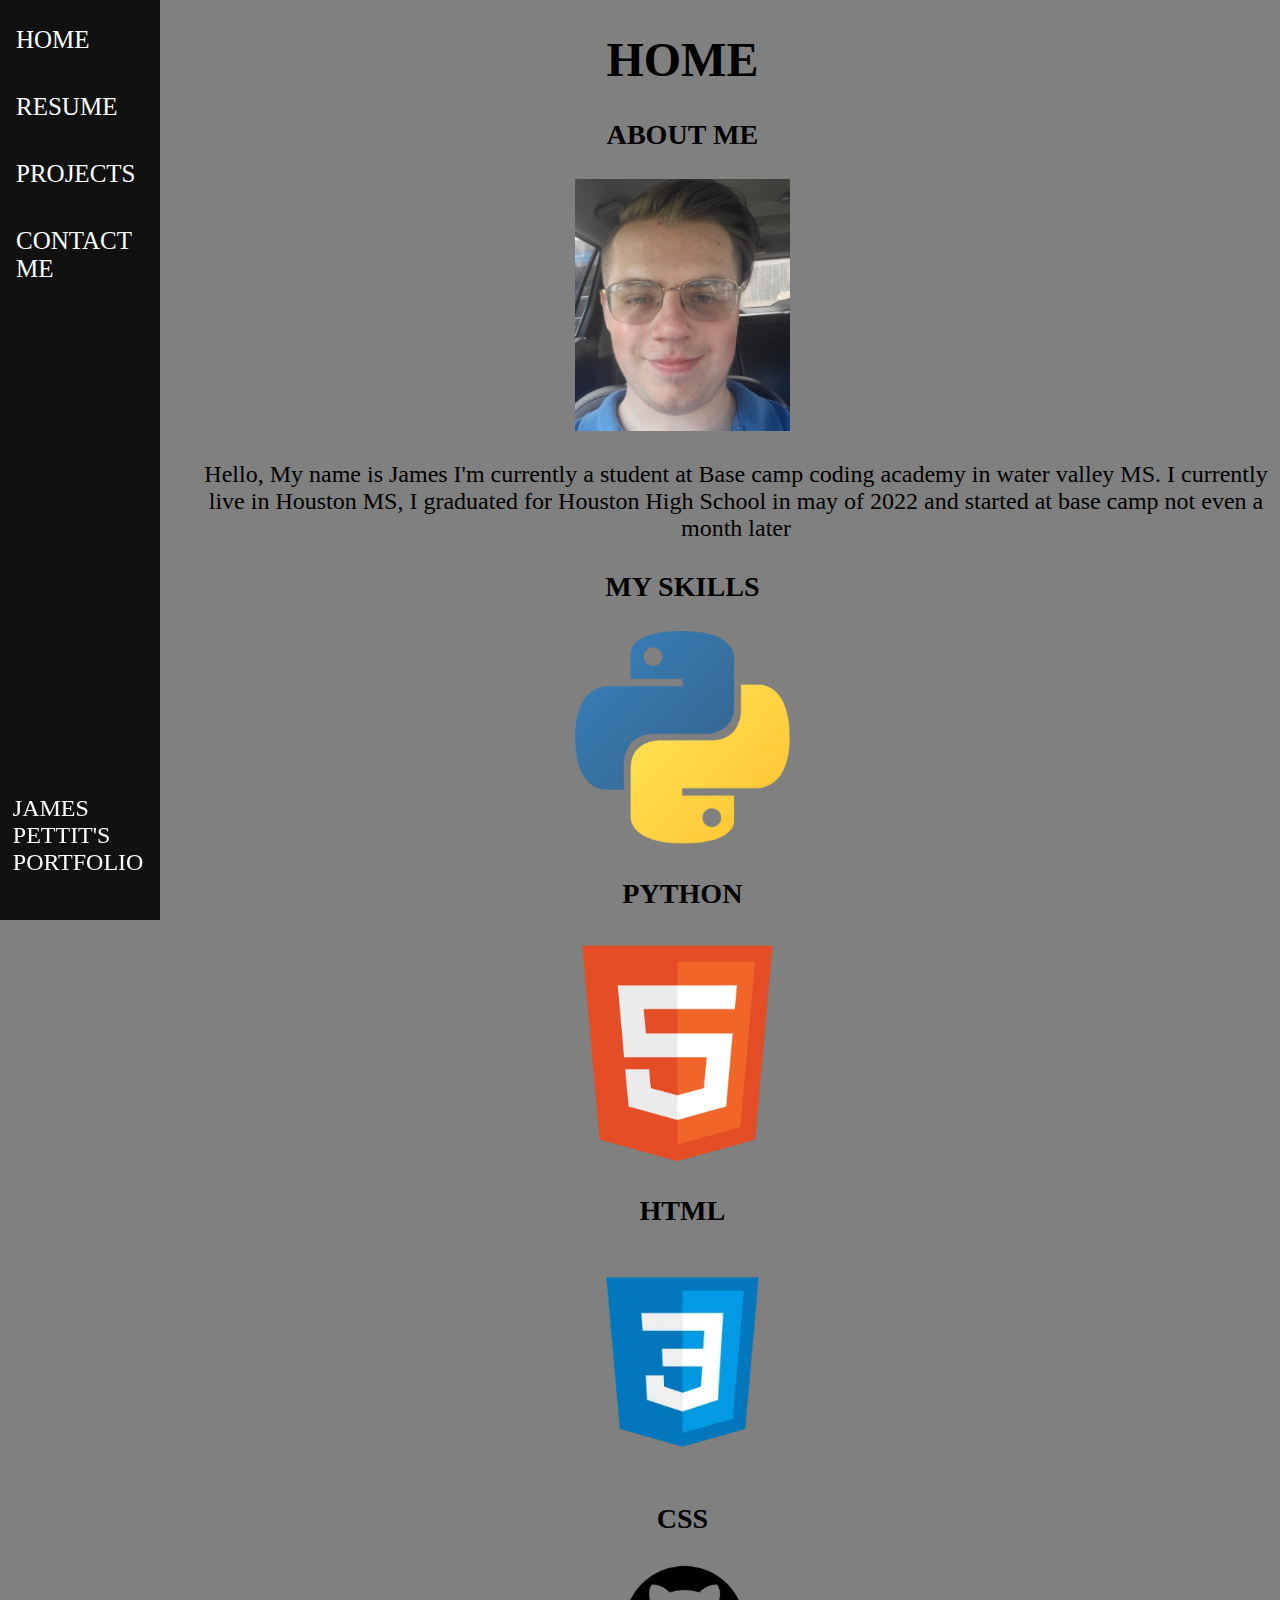
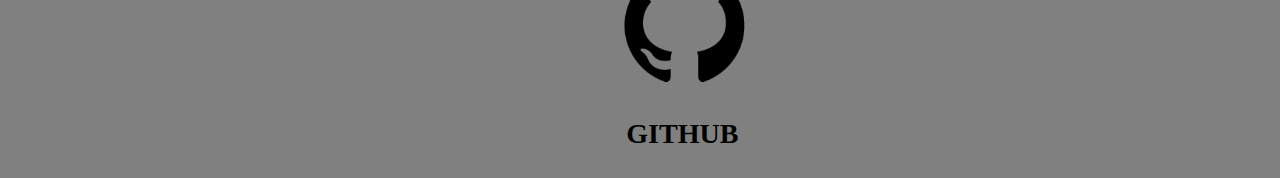
==== index.html @ 3447773d "fixed image?" ====
<!DOCTYPE html>
<head>
  <link href="styles.css" rel="stylesheet" type="text/css" />
  <meta charset="UTF-8" />
  <meta http-equiv="X-UA-Compatible" content="IE=edge" />
  <meta name="viewport" content="width=device-width, initial-scale=1.0" />
  <title>Document</title>
</head>
<body>
  <div class="sidenav">
    <a href="index.html">HOME</a>
    <br />
    <a href="index4.html">RESUME</a>
    <br />
    <a href="index2.html">PROJECTS</a>
    <br />
    <a href="index3.html">CONTACT ME</a>

    <p>JAMES PETTIT'S PORTFOLIO</p>
  </div>
  <div class="intro_header">
    <h1><strong>HOME</strong></h1>
    <h3>ABOUT ME</h3>
    <img src="images/selfie2.jpg" />
  </div>
  <div class="info">
    <p>
      Hello, My name is James I'm currently a student at Base camp coding
      academy in water valley MS. I currently live in Houston MS, I graduated
      for Houston High School in may of 2022 and started at base camp not even a
      month later
    </p>
  </div>
  <div class="skills">
    <h3>MY SKILLS</h3>
    <div class="python">
      <img src="images/python-5-logo-png-transparent.webp" />
      <h3>PYTHON</h3>
    </div>
    <div class="html">
      <img src="images/html5-logo-2.webp" />
      <h3>HTML</h3>
    </div>
    <div class="css">
      <img src="images/css-118-569410.webp" />
      <h3>CSS</h3>
    </div>
    <div class="github">
      <img src="images/Github-Logo-Transparent-Background-PNG.webp" />
      <h3>GITHUB</h3>
    </div>
  </div>
</body>
---- styles.css ----
index.html,
body {
  font-size: x-large;
  background-color: gray;
  padding-left: 15%;
}
h1 {
  text-align: center;
  padding-right: 10%;
}
.info {
  text-align: center;
}
h3 {
  text-align: center;
  padding-right: 10%;
}
.intro_header img {
  height: 20%;
  width: 20%;
  padding-left: 35%;
}
/* The sidebar menu */
.sidenav {
  height: 100%; /* Full-height: remove this if you want "auto" height */
  width: 160px; /* Set the width of the sidebar */
  position: fixed; /* Fixed Sidebar (stay in place on scroll) */
  z-index: 1; /* Stay on top */
  top: 0; /* Stay at the top */
  left: 0;
  background-color: #111; /* Black */
  overflow-x: hidden; /* Disable horizontal scroll */
  padding-top: 20px;
}
.sidenav p {
  color: white;
  padding-left: 1%;
  padding-right: 90%;
  position: fixed;
  bottom: 0%;
}
/* The navigation menu links */
.sidenav a {
  padding: 6px 8px 6px 16px;
  text-decoration: none;
  font-size: 25px;
  color: white;
  display: block;
}

/* When you mouse over the navigation links, change their color */
.sidenav a:hover {
  color: dimgray;
}

/* Style page content */
.main {
  margin-left: 160px; /* Same as the width of the sidebar */
  padding: 0px 10px;
}

/* On smaller screens, where height is less than 450px, change the style of the sidebar (less padding and a smaller font size) */
@media screen and (max-height: 450px) {
  .sidenav {
    padding-top: 15px;
  }
  .sidenav a {
    font-size: 18px;
  }
}
.skills img {
  height: 20%;
  width: 20%;
  padding-left: 35%;
}
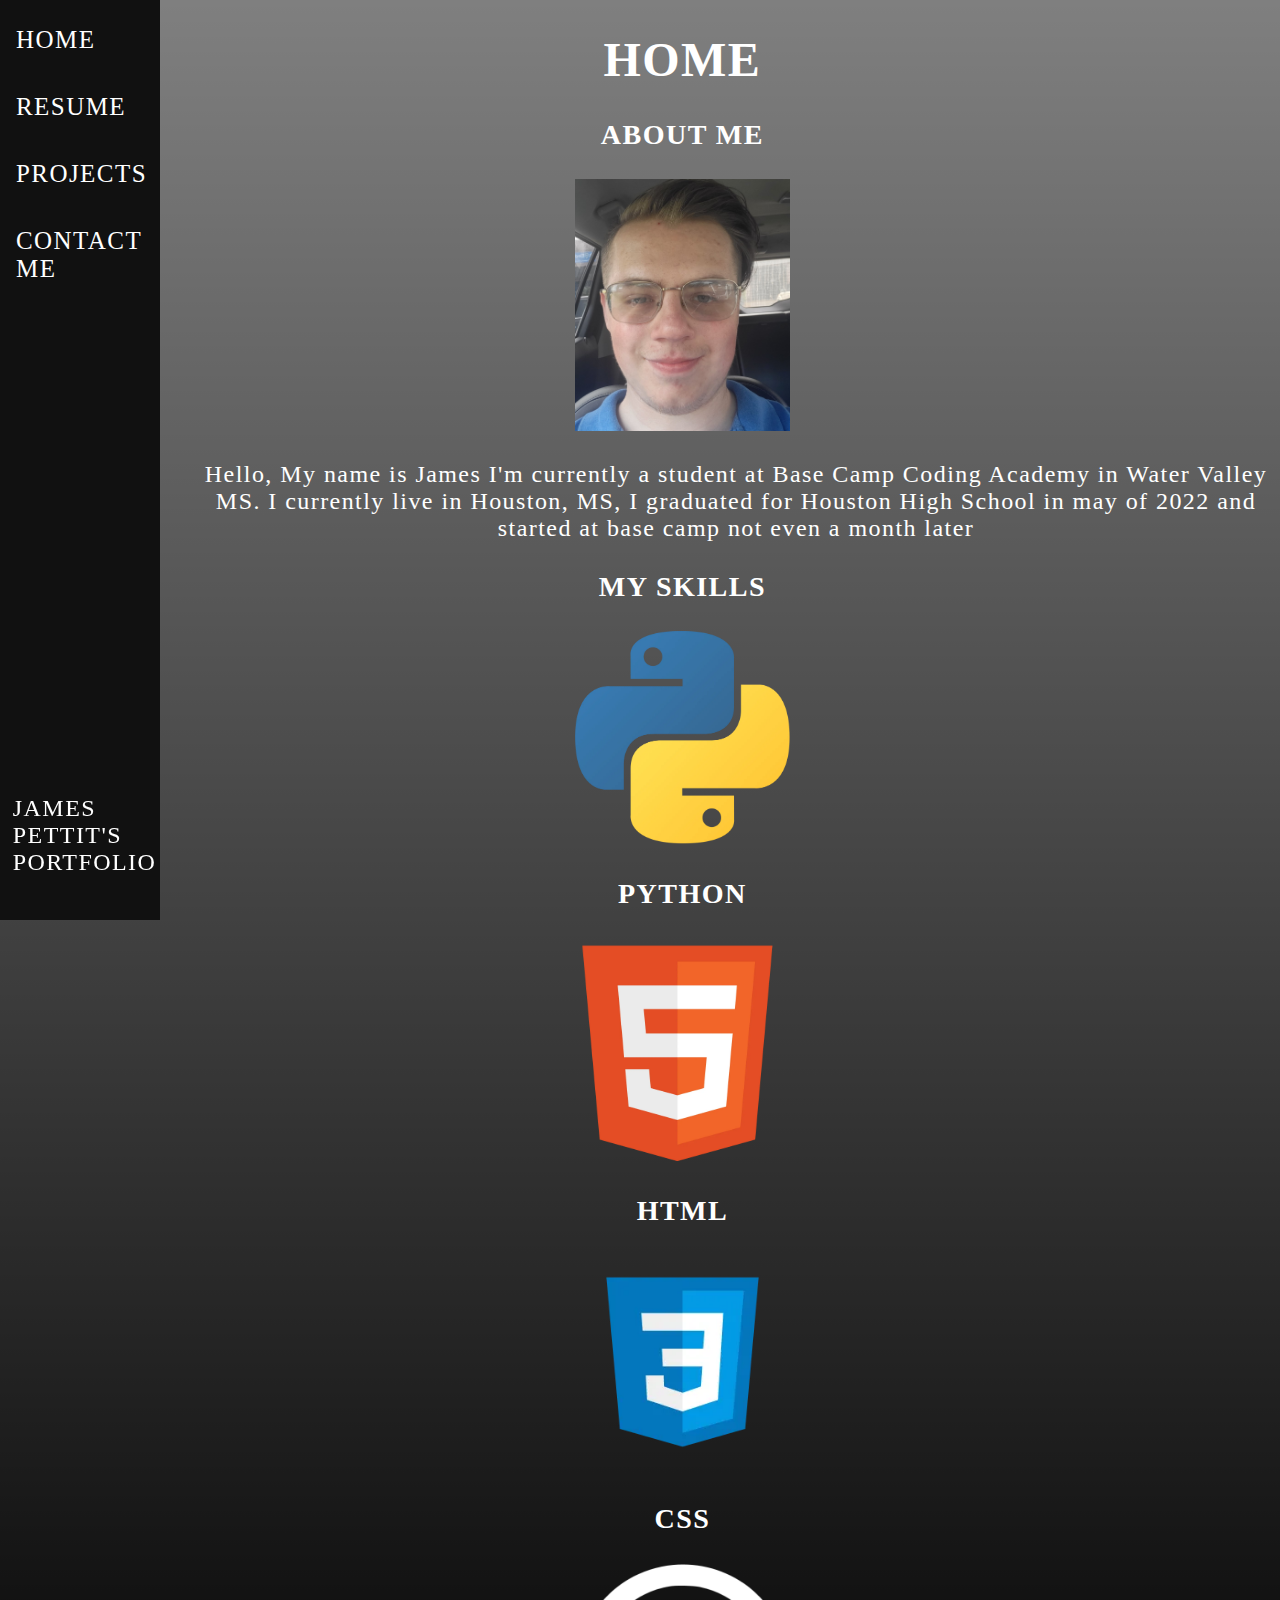
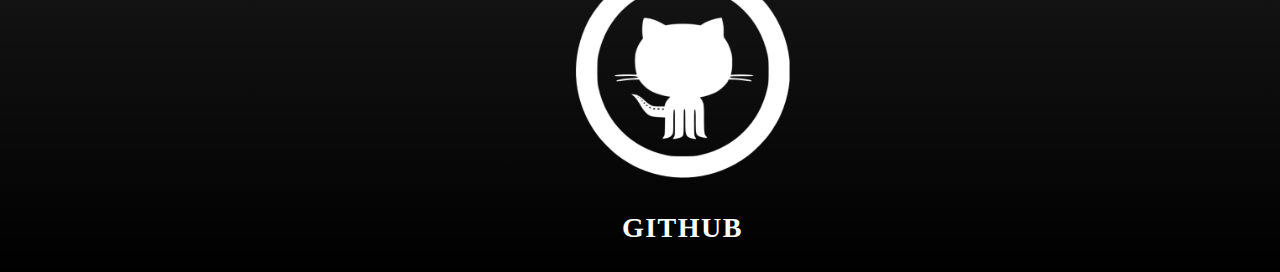
==== commit 1964ab18: "finishing hopefully" ====
--- a/index.html
+++ b/index.html
@@ -4,7 +4,8 @@
   <meta charset="UTF-8" />
   <meta http-equiv="X-UA-Compatible" content="IE=edge" />
   <meta name="viewport" content="width=device-width, initial-scale=1.0" />
-  <title>Document</title>
+  <title>Home</title>
+  <link rel="icon" href="images/jw-6.png" />
 </head>
 <body>
   <div class="sidenav">
@@ -25,8 +26,8 @@
   </div>
   <div class="info">
     <p>
-      Hello, My name is James I'm currently a student at Base camp coding
-      academy in water valley MS. I currently live in Houston MS, I graduated
+      Hello, My name is James I'm currently a student at Base Camp Coding
+      Academy in Water Valley MS. I currently live in Houston, MS, I graduated
       for Houston High School in may of 2022 and started at base camp not even a
       month later
     </p>
@@ -46,7 +47,7 @@
       <h3>CSS</h3>
     </div>
     <div class="github">
-      <img src="images/Github-Logo-Transparent-Background-PNG.webp" />
+      <img src="images/white github logo" />
       <h3>GITHUB</h3>
     </div>
   </div>
--- a/styles.css
+++ b/styles.css
@@ -1,7 +1,9 @@
 index.html,
 body {
   font-size: x-large;
-  background-color: gray;
+  background: linear-gradient(rgba(0, 0, 0, 0.5), rgba(0, 0, 0, 5)),
+    url(images/pexels-felix-mittermeier-956999.jpg) center no-repeat;
+  background-size: cover;
   padding-left: 15%;
 }
 h1 {
@@ -10,6 +12,10 @@
 }
 .info {
   text-align: center;
+}
+* {
+  color: white;
+  letter-spacing: 0.09rem;
 }
 h3 {
   text-align: center;
@@ -60,12 +66,16 @@
 }
 
 /* On smaller screens, where height is less than 450px, change the style of the sidebar (less padding and a smaller font size) */
-@media screen and (max-height: 450px) {
+@media screen and (max-width: 450px) {
   .sidenav {
     padding-top: 15px;
+    width: 86px;
   }
   .sidenav a {
-    font-size: 18px;
+    font-size: x-small;
+  }
+  .sidenav p {
+    font-size: small;
   }
 }
 .skills img {
@@ -73,3 +83,27 @@
   width: 20%;
   padding-left: 35%;
 }
+@media screen and (max-width: 450px) {
+  .skills img {
+    height: 20%;
+    width: 20%;
+    padding-left: 40%;
+  }
+  h1 {
+    text-align: center;
+    padding-right: 0%;
+  }
+  .info {
+    text-align: center;
+    padding-left: 10%;
+  }
+  h3 {
+    text-align: center;
+    padding-right: 0%;
+  }
+  .intro_header img {
+    height: 30%;
+    width: 30%;
+    padding-left: 35%;
+  }
+}
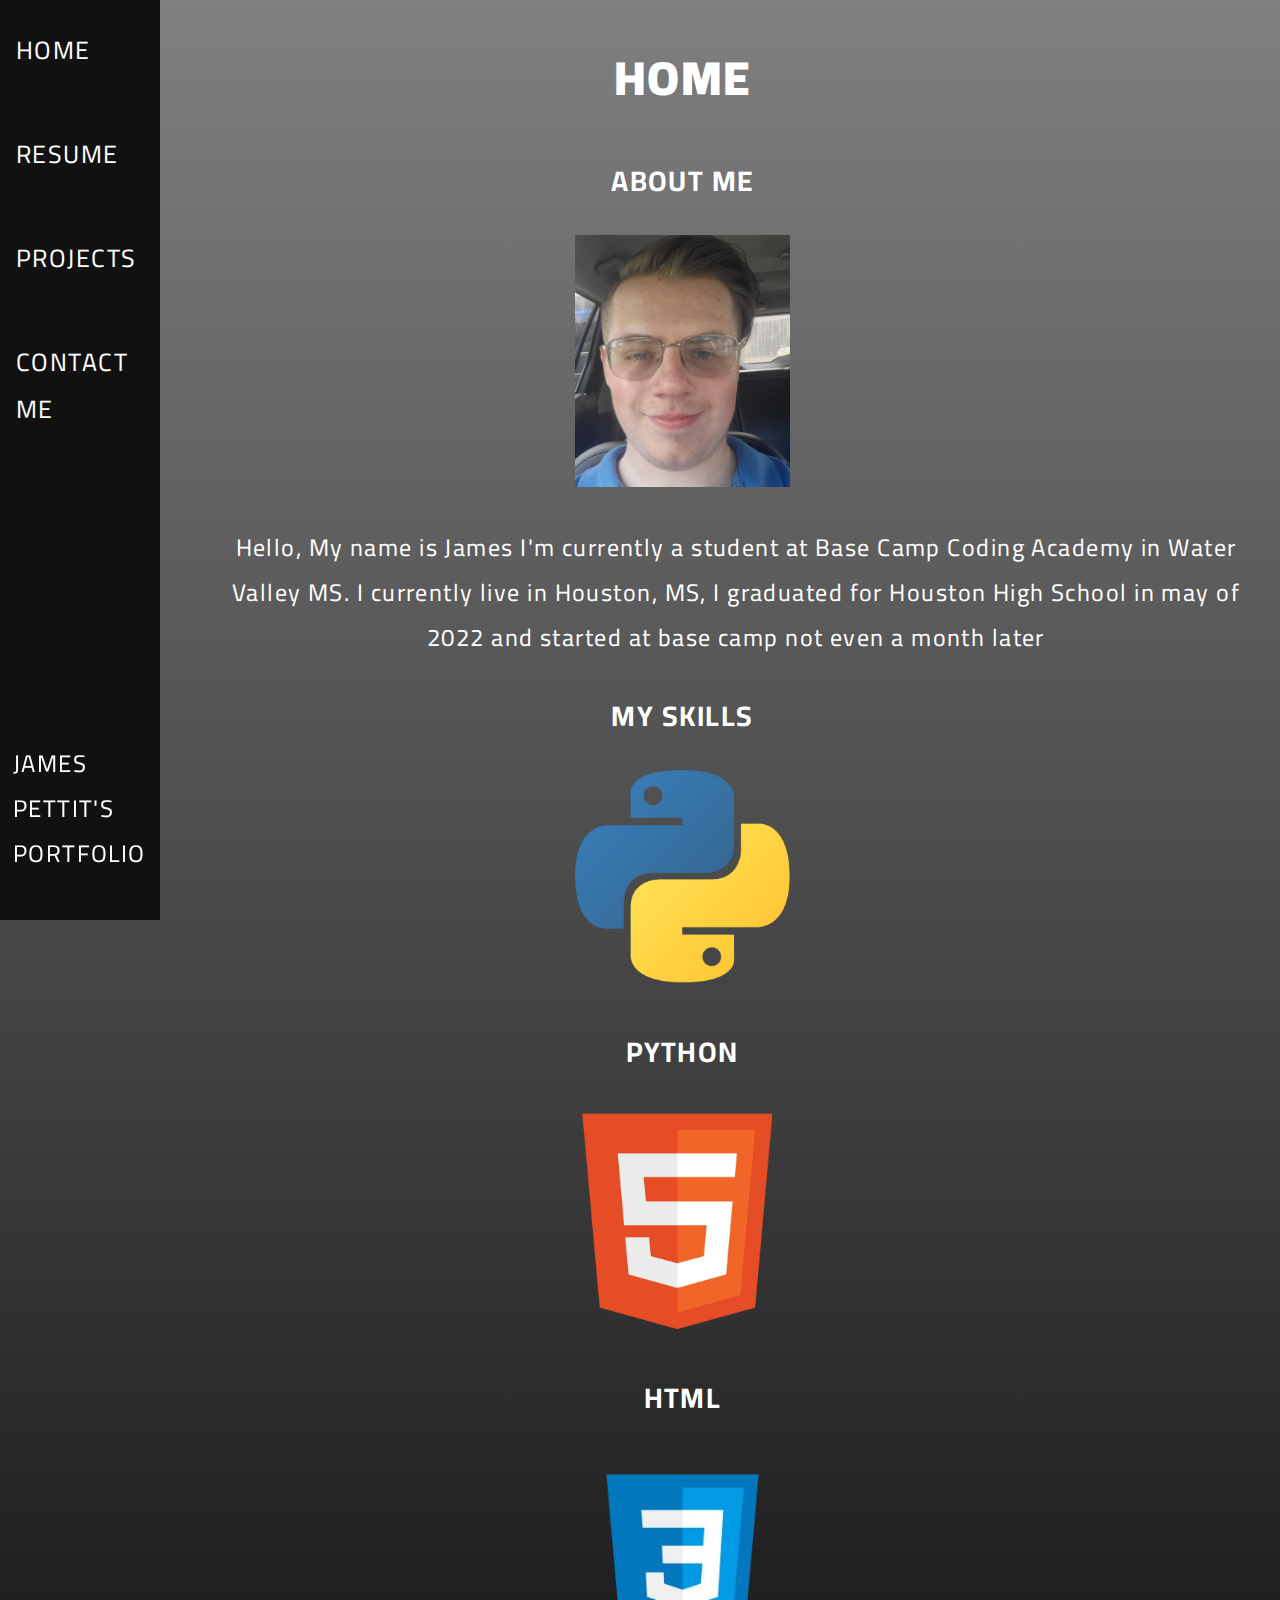
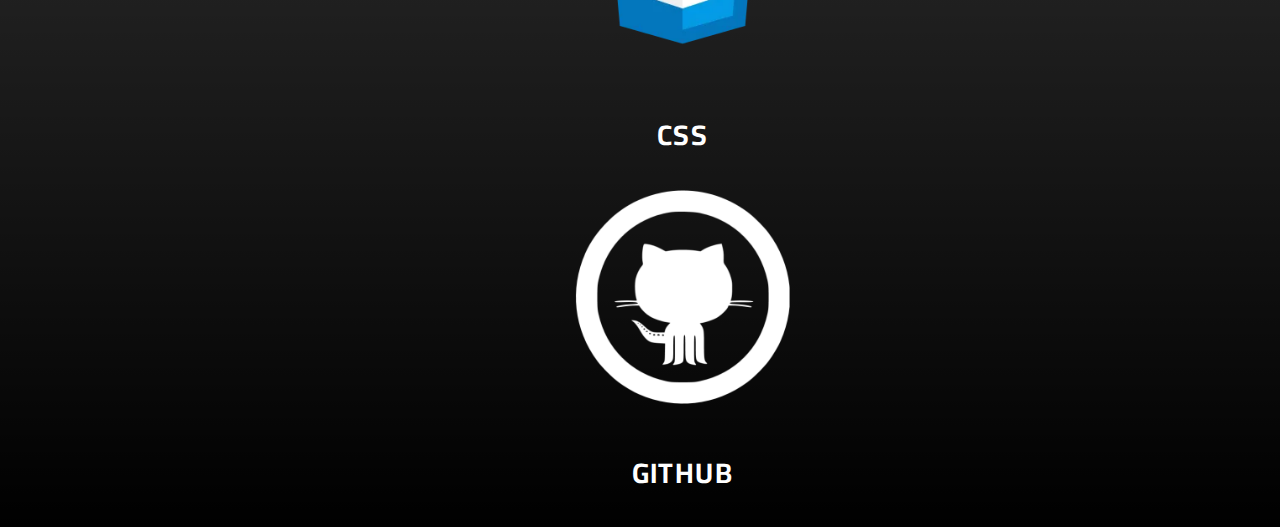
==== commit 29e09cde: "def done now" ====
--- a/index.html
+++ b/index.html
@@ -1,4 +1,5 @@
 <!DOCTYPE html>
+<html>
 <head>
   <link href="styles.css" rel="stylesheet" type="text/css" />
   <meta charset="UTF-8" />
@@ -6,6 +7,9 @@
   <meta name="viewport" content="width=device-width, initial-scale=1.0" />
   <title>Home</title>
   <link rel="icon" href="images/jw-6.png" />
+  <link rel="preconnect" href="https://fonts.googleapis.com">
+<link rel="preconnect" href="https://fonts.gstatic.com" crossorigin>
+<link href="https://fonts.googleapis.com/css2?family=Cairo&display=swap" rel="stylesheet">
 </head>
 <body>
   <div class="sidenav">
@@ -52,3 +56,4 @@
     </div>
   </div>
 </body>
+</html>--- a/styles.css
+++ b/styles.css
@@ -16,6 +16,7 @@
 * {
   color: white;
   letter-spacing: 0.09rem;
+  font-family: 'Cairo', sans-serif;
 }
 h3 {
   text-align: center;
@@ -69,7 +70,7 @@
 @media screen and (max-width: 450px) {
   .sidenav {
     padding-top: 15px;
-    width: 86px;
+    width: 90px;
   }
   .sidenav a {
     font-size: x-small;
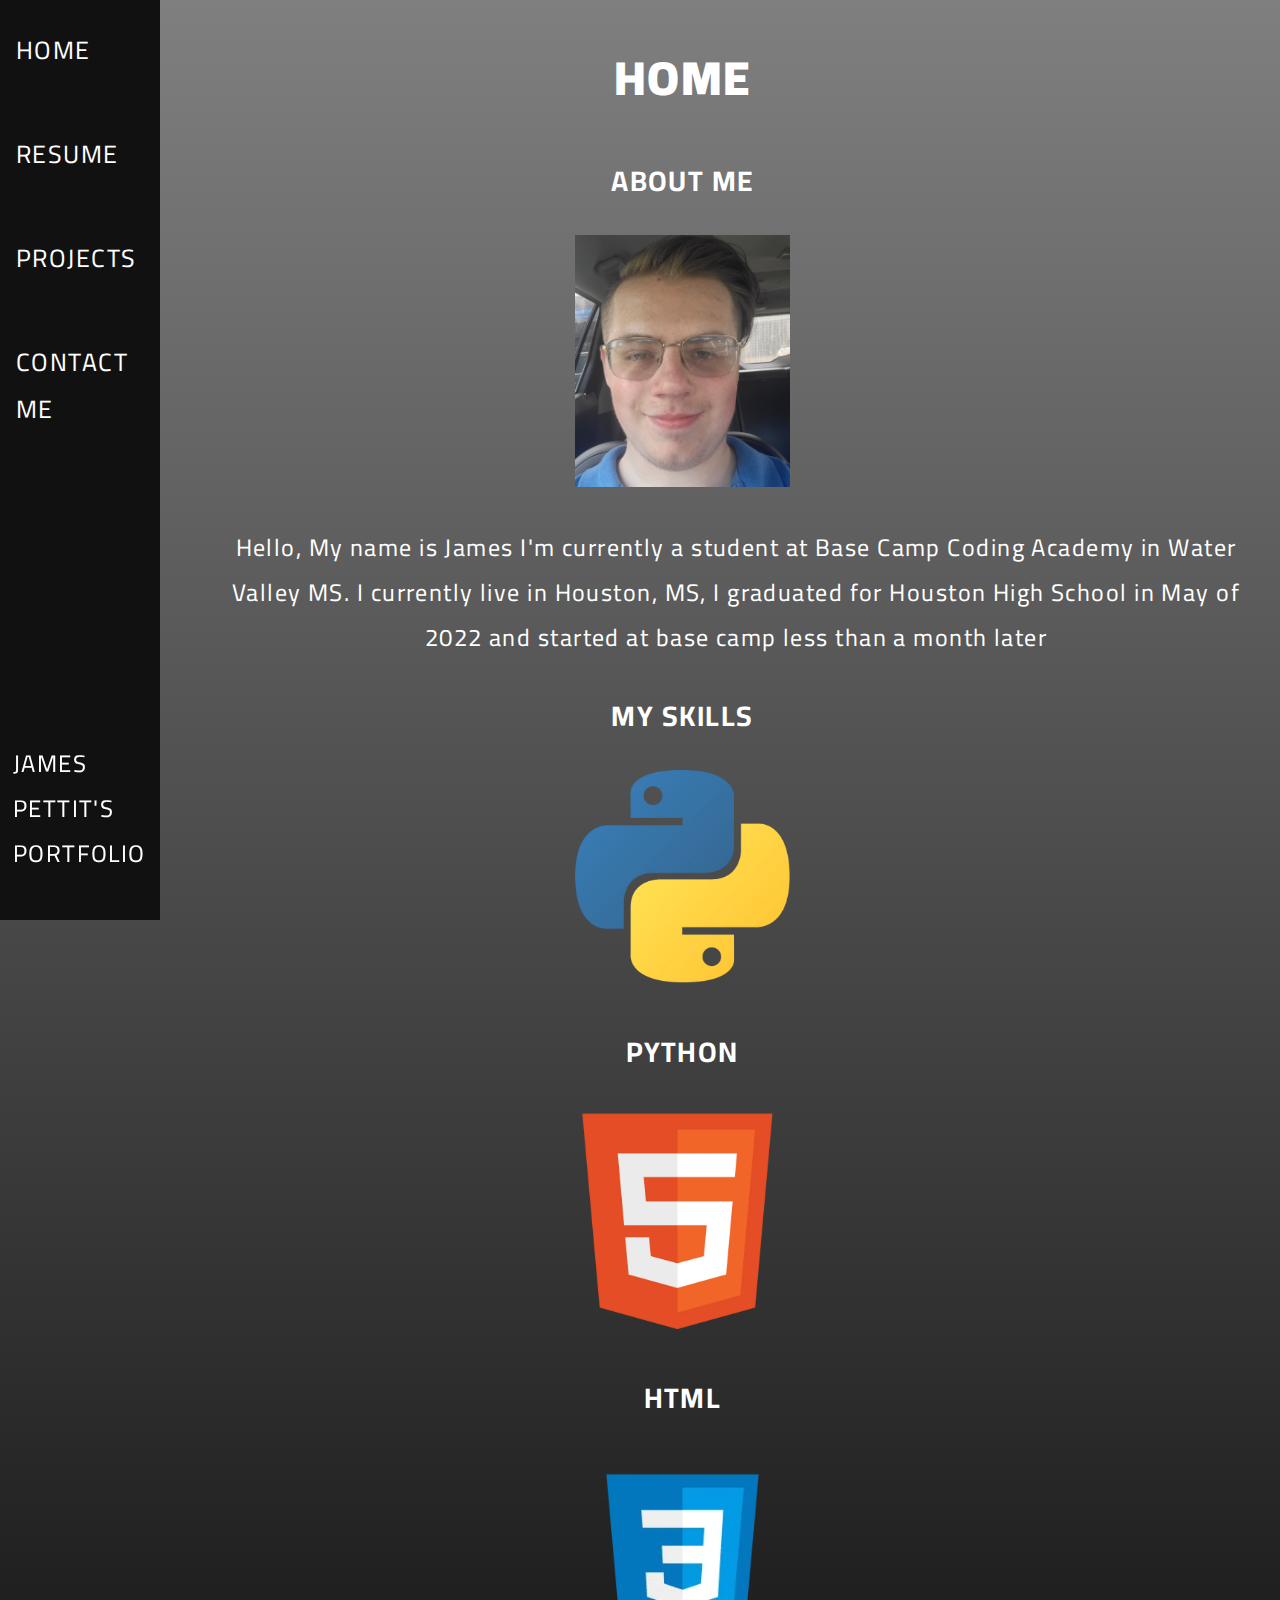
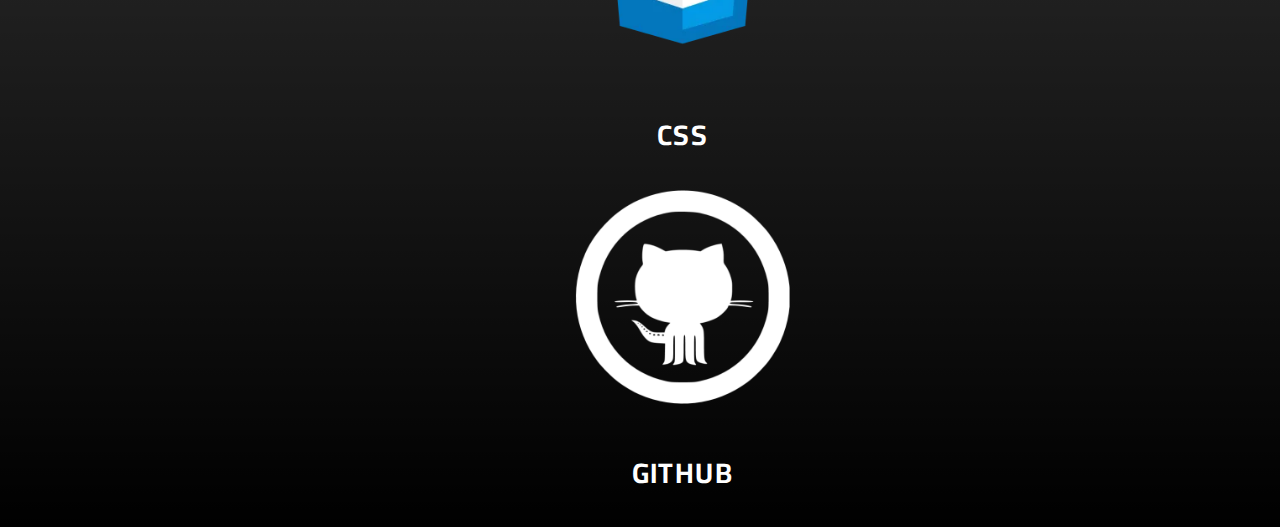
==== commit a905391f: "final" ====
--- a/index.html
+++ b/index.html
@@ -32,7 +32,7 @@
     <p>
       Hello, My name is James I'm currently a student at Base Camp Coding
       Academy in Water Valley MS. I currently live in Houston, MS, I graduated
-      for Houston High School in may of 2022 and started at base camp not even a
+      for Houston High School in May of 2022 and started at base camp less than a
       month later
     </p>
   </div>
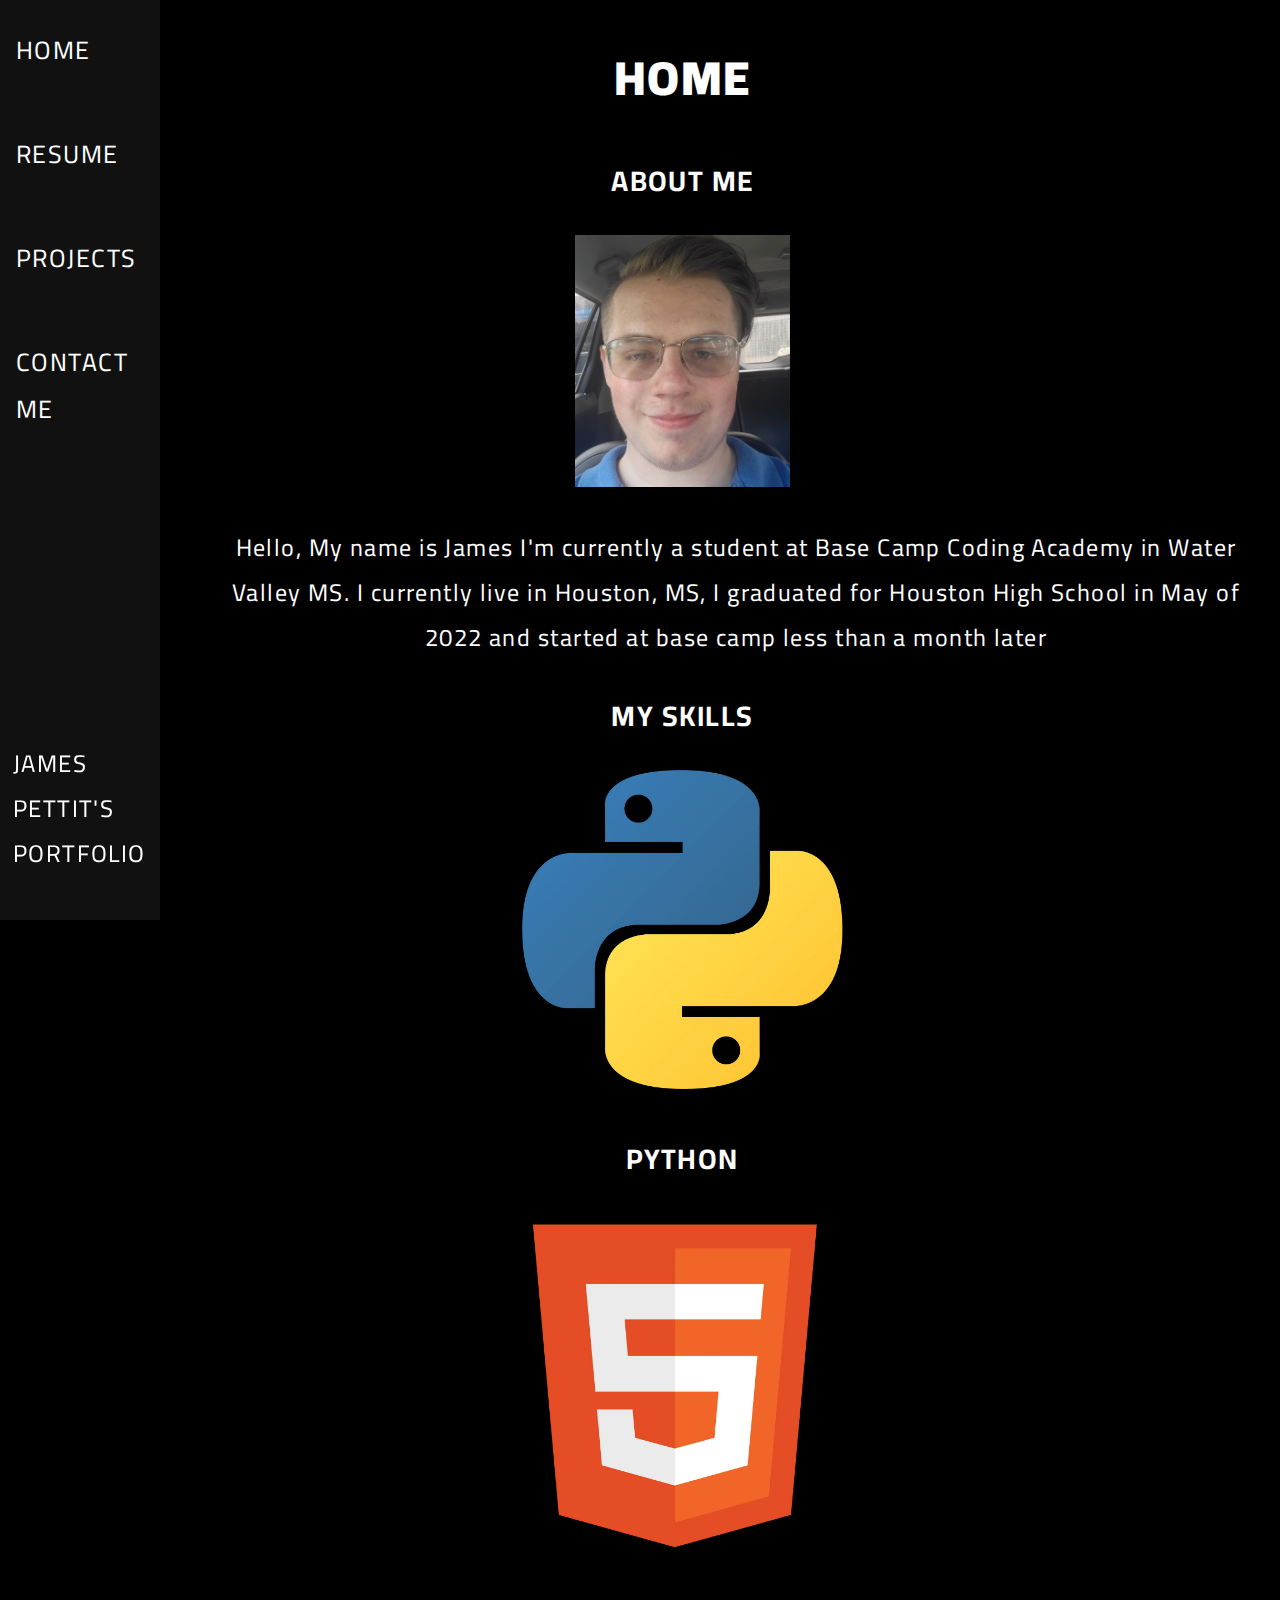
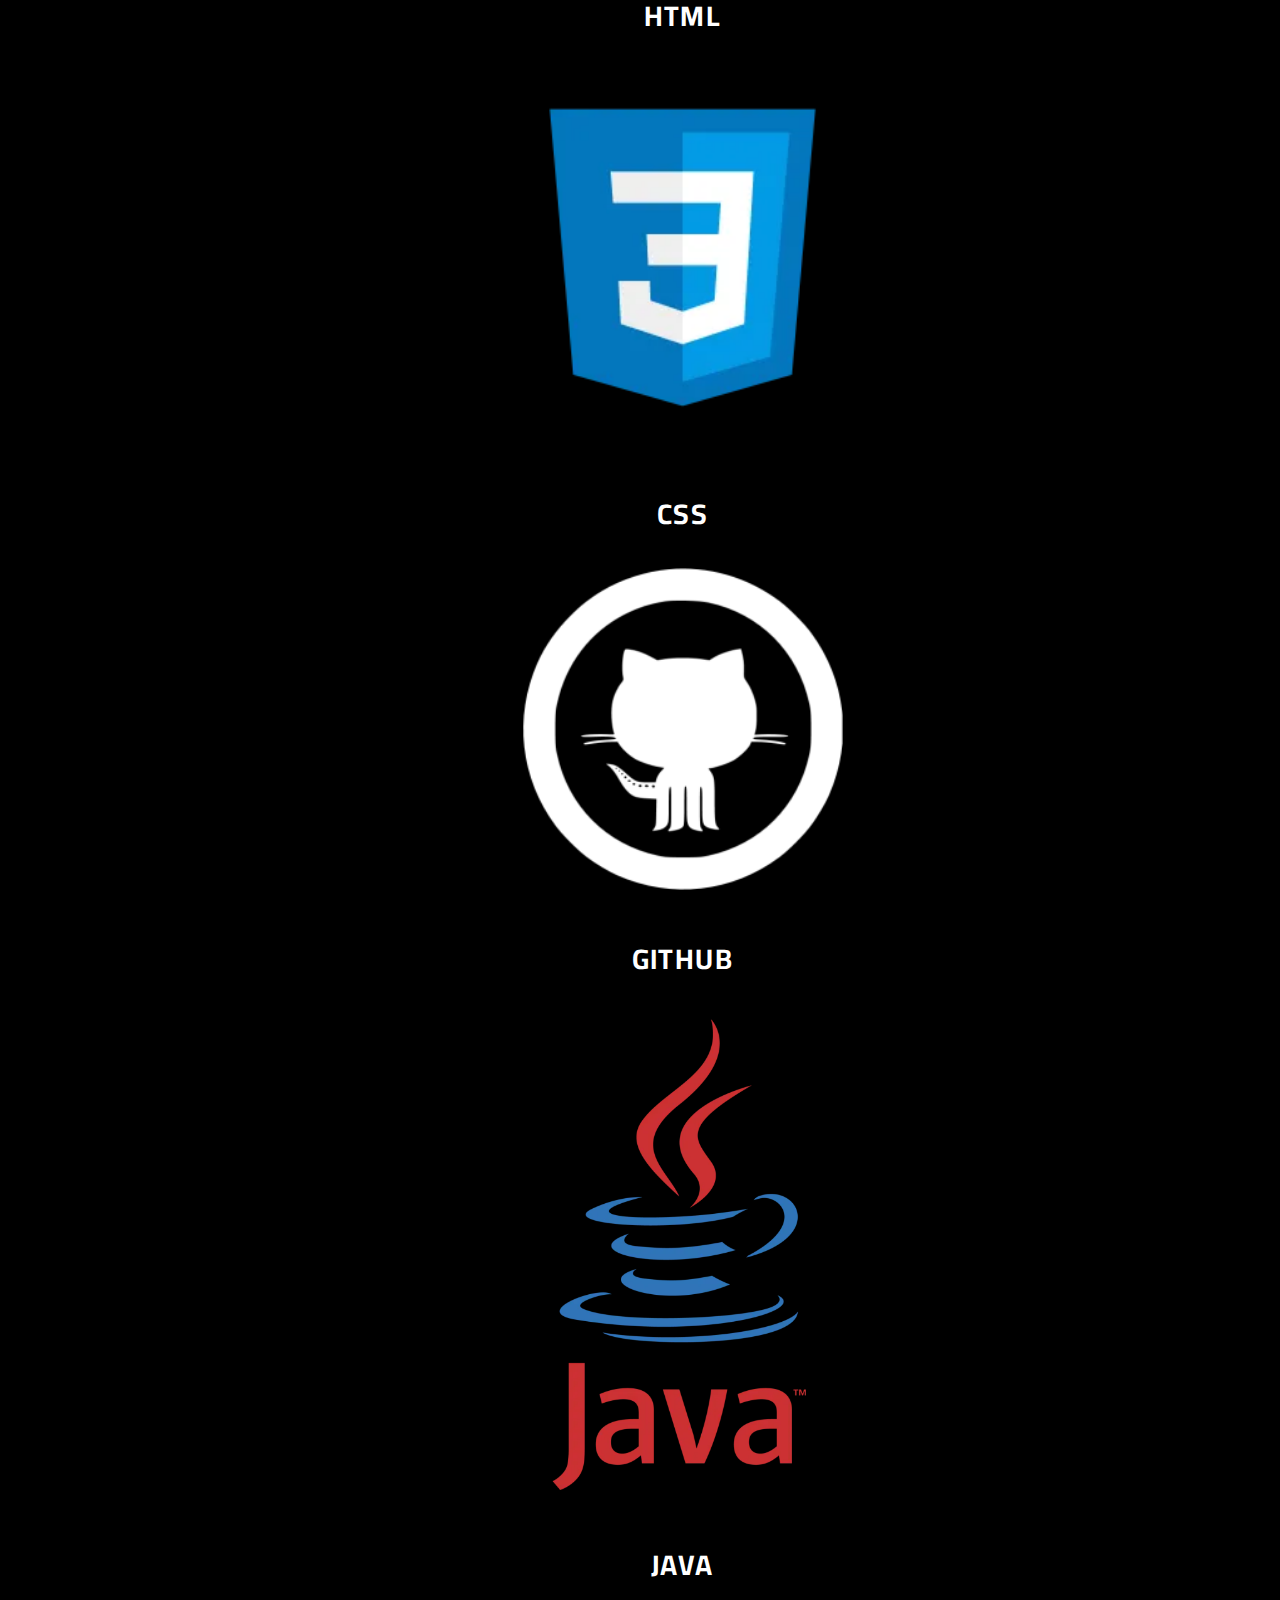
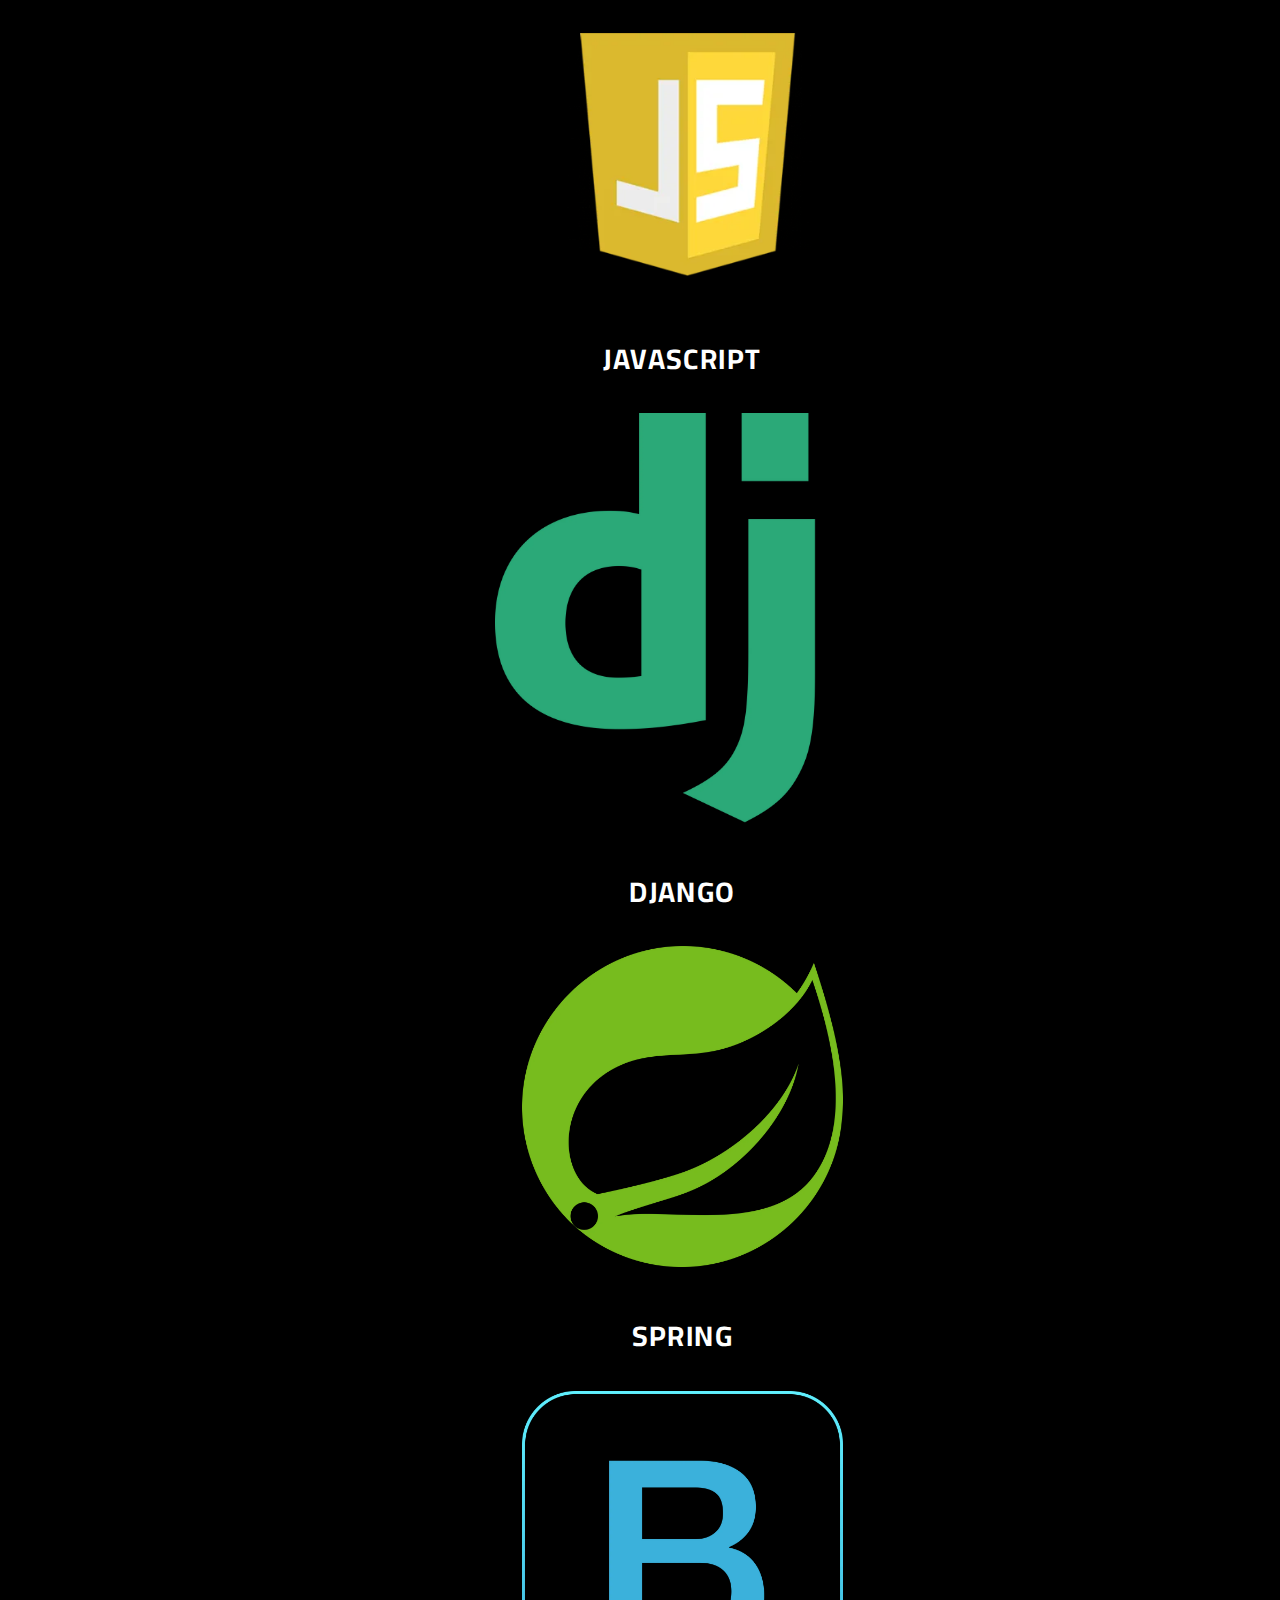
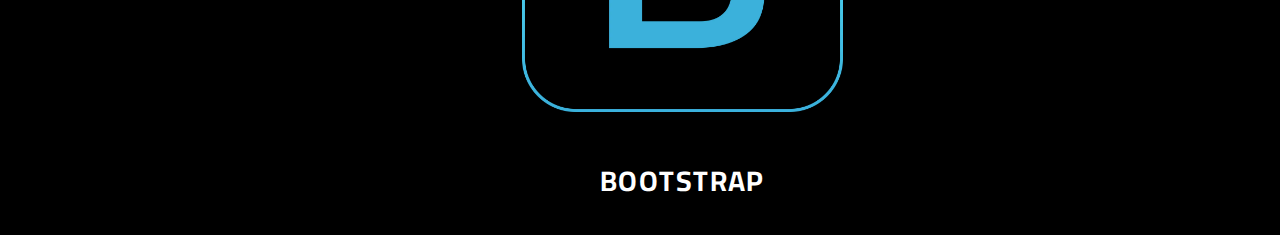
==== commit 56149a59: "final again" ====
--- a/index.html
+++ b/index.html
@@ -1,59 +1,82 @@
 <!DOCTYPE html>
 <html>
-<head>
-  <link href="styles.css" rel="stylesheet" type="text/css" />
-  <meta charset="UTF-8" />
-  <meta http-equiv="X-UA-Compatible" content="IE=edge" />
-  <meta name="viewport" content="width=device-width, initial-scale=1.0" />
-  <title>Home</title>
-  <link rel="icon" href="images/jw-6.png" />
-  <link rel="preconnect" href="https://fonts.googleapis.com">
-<link rel="preconnect" href="https://fonts.gstatic.com" crossorigin>
-<link href="https://fonts.googleapis.com/css2?family=Cairo&display=swap" rel="stylesheet">
-</head>
-<body>
-  <div class="sidenav">
-    <a href="index.html">HOME</a>
-    <br />
-    <a href="index4.html">RESUME</a>
-    <br />
-    <a href="index2.html">PROJECTS</a>
-    <br />
-    <a href="index3.html">CONTACT ME</a>
+  <head>
+    <link href="styles.css" rel="stylesheet" type="text/css" />
+    <meta charset="UTF-8" />
+    <meta http-equiv="X-UA-Compatible" content="IE=edge" />
+    <meta name="viewport" content="width=device-width, initial-scale=1.0" />
+    <title>Home</title>
+    <link rel="icon" href="images/jw-6.png" />
+    <link rel="preconnect" href="https://fonts.googleapis.com" />
+    <link rel="preconnect" href="https://fonts.gstatic.com" crossorigin />
+    <link
+      href="https://fonts.googleapis.com/css2?family=Cairo&display=swap"
+      rel="stylesheet"
+    />
+  </head>
+  <body>
+    <div class="sidenav">
+      <a href="index.html">HOME</a>
+      <br />
+      <a href="index4.html">RESUME</a>
+      <br />
+      <a href="index2.html">PROJECTS</a>
+      <br />
+      <a href="index3.html">CONTACT ME</a>
 
-    <p>JAMES PETTIT'S PORTFOLIO</p>
-  </div>
-  <div class="intro_header">
-    <h1><strong>HOME</strong></h1>
-    <h3>ABOUT ME</h3>
-    <img src="images/selfie2.jpg" />
-  </div>
-  <div class="info">
-    <p>
-      Hello, My name is James I'm currently a student at Base Camp Coding
-      Academy in Water Valley MS. I currently live in Houston, MS, I graduated
-      for Houston High School in May of 2022 and started at base camp less than a
-      month later
-    </p>
-  </div>
-  <div class="skills">
-    <h3>MY SKILLS</h3>
-    <div class="python">
-      <img src="images/python-5-logo-png-transparent.webp" />
-      <h3>PYTHON</h3>
+      <p>JAMES PETTIT'S PORTFOLIO</p>
     </div>
-    <div class="html">
-      <img src="images/html5-logo-2.webp" />
-      <h3>HTML</h3>
+    <div class="intro_header">
+      <h1><strong>HOME</strong></h1>
+      <h3>ABOUT ME</h3>
+      <img src="images/selfie2.jpg" />
     </div>
-    <div class="css">
-      <img src="images/css-118-569410.webp" />
-      <h3>CSS</h3>
+    <div class="info">
+      <p>
+        Hello, My name is James I'm currently a student at Base Camp Coding
+        Academy in Water Valley MS. I currently live in Houston, MS, I graduated
+        for Houston High School in May of 2022 and started at base camp less
+        than a month later
+      </p>
     </div>
-    <div class="github">
-      <img src="images/white github logo" />
-      <h3>GITHUB</h3>
+    <div class="skills">
+      <h3>MY SKILLS</h3>
+      <div class="python">
+        <img src="images/python-5-logo-png-transparent.webp" />
+        <h3>PYTHON</h3>
+      </div>
+      <div class="html">
+        <img src="images/html5-logo-2.webp" />
+        <h3>HTML</h3>
+      </div>
+      <div class="css">
+        <img src="images/css-118-569410.webp" />
+        <h3>CSS</h3>
+      </div>
+      <div class="github">
+        <img src="images/white github logo" />
+        <h3>GITHUB</h3>
+      </div>
+      <div class="java">
+        <img src="images/java-logo-vector-768x768.webp" />
+        <h3>JAVA</h3>
+      </div>
+      <div class="javascript">
+        <img src="images/java-script-logo" />
+        <h3>JAVASCRIPT</h3>
+      </div>
+      <div class="django">
+        <img src="images/django-logo-png-transparent.webp" />
+        <h3>DJANGO</h3>
+      </div>
+      <div class="spring">
+        <img src="images/spring-3-logo-png-transparent.webp" />
+        <h3>SPRING</h3>
+      </div>
+      <div class="bootstrap">
+        <img src="images/bootstrap-icon-logo-png-transparent.webp" />
+        <h3>BOOTSTRAP</h3>
+      </div>
     </div>
-  </div>
-</body>
-</html>+  </body>
+</html>
--- a/styles.css
+++ b/styles.css
@@ -6,6 +6,10 @@
   background-size: cover;
   padding-left: 15%;
 }
+html,
+body {
+  background-color: black;
+}
 h1 {
   text-align: center;
   padding-right: 10%;
@@ -16,7 +20,7 @@
 * {
   color: white;
   letter-spacing: 0.09rem;
-  font-family: 'Cairo', sans-serif;
+  font-family: "Cairo", sans-serif;
 }
 h3 {
   text-align: center;
@@ -79,20 +83,106 @@
     font-size: small;
   }
 }
-.skills img {
+/* .skills img {
   height: 20%;
   width: 20%;
-  padding-left: 35%;
-}
+  padding-left: 35%; */
+/* } */
+.python img {
+  width: 30%;
+  height: 30%;
+  padding-left: 30%;
+}
+.html img {
+  width: 30%;
+  height: 30%;
+  padding-left: 30%;
+}
+.css img {
+  width: 35%;
+  height: 35%;
+  padding-left: 27.5%;
+}
+.github img {
+  width: 30%;
+  height: 30%;
+  padding-left: 30%;
+}
+.java img {
+  width: 45%;
+  height: 45%;
+  padding-left: 23%;
+}
+.javascript img {
+  width: 45%;
+  height: 45%;
+  padding-left: 23%;
+}
+.django img {
+  width: 30%;
+  height: 30%;
+  padding-left: 27.5%;
+}
+.spring img {
+  width: 30%;
+  height: 30%;
+  padding-left: 30%;
+}
+.bootstrap img {
+  width: 30%;
+  height: 30%;
+  padding-left: 30%;
+}
+
 @media screen and (max-width: 450px) {
-  .skills img {
-    height: 20%;
-    width: 20%;
+  .python img {
+    width: 30%;
+    height: 30%;
+    padding-left: 40%;
+  }
+  .html img {
+    width: 30%;
+    height: 30%;
+    padding-left: 40%;
+  }
+  .css img {
+    width: 35%;
+    height: 35%;
+    padding-left: 37.5%;
+  }
+  .github img {
+    width: 30%;
+    height: 30%;
+    padding-left: 40%;
+  }
+  .java img {
+    width: 45%;
+    height: 45%;
+    padding-left: 33%;
+  }
+  .javascript img {
+    width: 45%;
+    height: 45%;
+    padding-left: 33%;
+  }
+  .django img {
+    width: 30%;
+    height: 30%;
+    padding-left: 37.5%;
+  }
+  .spring img {
+    width: 30%;
+    height: 30%;
+    padding-left: 40%;
+  }
+  .bootstrap img {
+    width: 30%;
+    height: 30%;
     padding-left: 40%;
   }
   h1 {
     text-align: center;
-    padding-right: 0%;
+    padding-left: 20%;
   }
   .info {
     text-align: center;
@@ -105,6 +195,10 @@
   .intro_header img {
     height: 30%;
     width: 30%;
-    padding-left: 35%;
-  }
-}
+    padding-left: 40%;
+  }
+  .intro_header,
+  h3 {
+    padding-left: 10%;
+  }
+}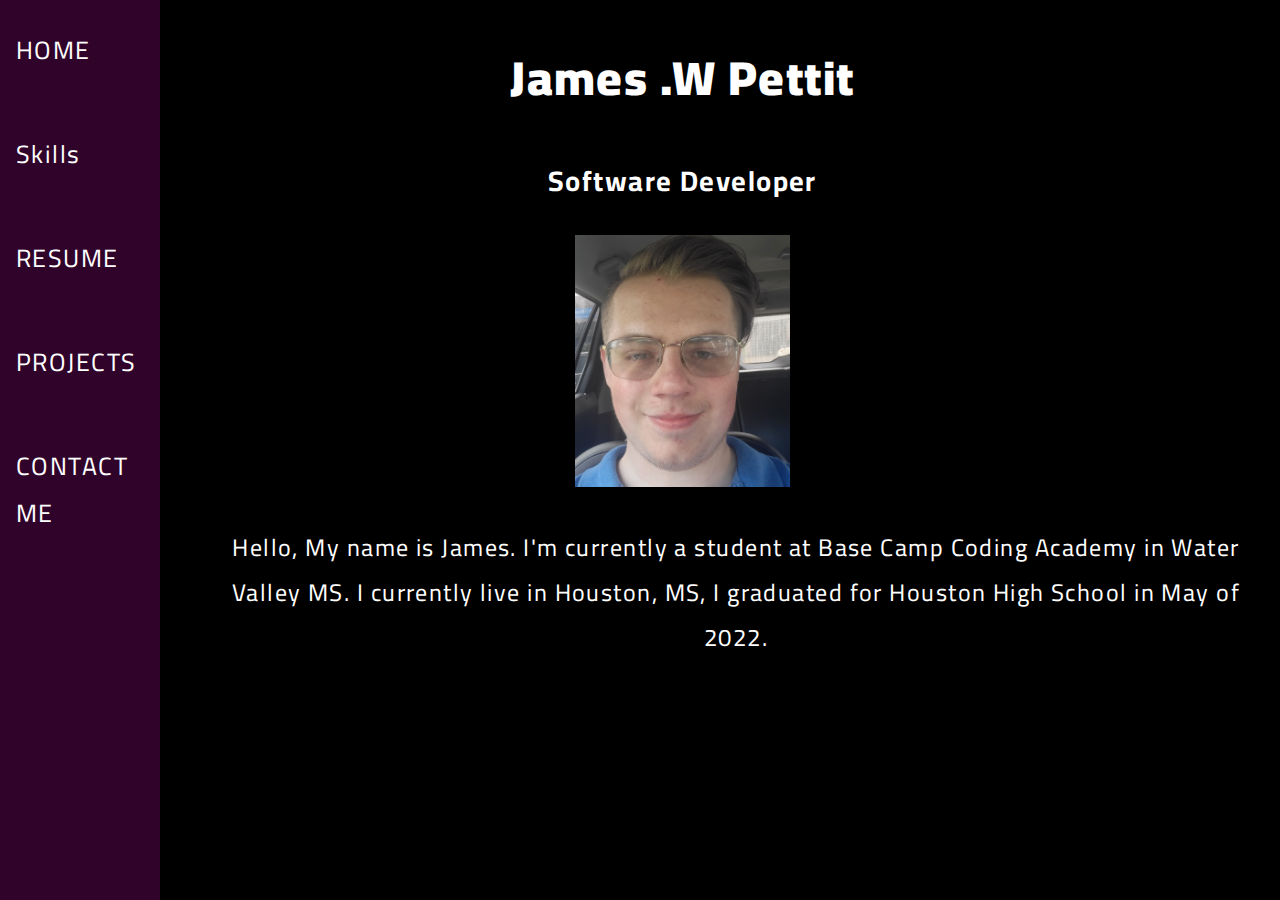
==== commit 18753fa1: "finished" ====
--- a/index.html
+++ b/index.html
@@ -18,65 +18,27 @@
     <div class="sidenav">
       <a href="index.html">HOME</a>
       <br />
+      <a href="index5.html">Skills</a>
+      <br />
       <a href="index4.html">RESUME</a>
       <br />
       <a href="index2.html">PROJECTS</a>
       <br />
       <a href="index3.html">CONTACT ME</a>
 
-      <p>JAMES PETTIT'S PORTFOLIO</p>
+     
     </div>
     <div class="intro_header">
-      <h1><strong>HOME</strong></h1>
-      <h3>ABOUT ME</h3>
+      <h1><strong>James .W Pettit</strong></h1>
+      <h3>Software Developer</h3>
       <img src="images/selfie2.jpg" />
     </div>
     <div class="info">
       <p>
-        Hello, My name is James I'm currently a student at Base Camp Coding
+        Hello, My name is James. I'm currently a student at Base Camp Coding
         Academy in Water Valley MS. I currently live in Houston, MS, I graduated
-        for Houston High School in May of 2022 and started at base camp less
-        than a month later
+        for Houston High School in May of 2022.
       </p>
-    </div>
-    <div class="skills">
-      <h3>MY SKILLS</h3>
-      <div class="python">
-        <img src="images/python-5-logo-png-transparent.webp" />
-        <h3>PYTHON</h3>
-      </div>
-      <div class="html">
-        <img src="images/html5-logo-2.webp" />
-        <h3>HTML</h3>
-      </div>
-      <div class="css">
-        <img src="images/css-118-569410.webp" />
-        <h3>CSS</h3>
-      </div>
-      <div class="github">
-        <img src="images/white github logo" />
-        <h3>GITHUB</h3>
-      </div>
-      <div class="java">
-        <img src="images/java-logo-vector-768x768.webp" />
-        <h3>JAVA</h3>
-      </div>
-      <div class="javascript">
-        <img src="images/java-script-logo" />
-        <h3>JAVASCRIPT</h3>
-      </div>
-      <div class="django">
-        <img src="images/django-logo-png-transparent.webp" />
-        <h3>DJANGO</h3>
-      </div>
-      <div class="spring">
-        <img src="images/spring-3-logo-png-transparent.webp" />
-        <h3>SPRING</h3>
-      </div>
-      <div class="bootstrap">
-        <img src="images/bootstrap-icon-logo-png-transparent.webp" />
-        <h3>BOOTSTRAP</h3>
-      </div>
     </div>
   </body>
 </html>
--- a/styles.css
+++ b/styles.css
@@ -39,7 +39,7 @@
   z-index: 1; /* Stay on top */
   top: 0; /* Stay at the top */
   left: 0;
-  background-color: #111; /* Black */
+  background-color: rgb(48, 3, 42); /* Black */
   overflow-x: hidden; /* Disable horizontal scroll */
   padding-top: 20px;
 }
@@ -74,7 +74,7 @@
 @media screen and (max-width: 450px) {
   .sidenav {
     padding-top: 15px;
-    width: 90px;
+    width: 86px;
   }
   .sidenav a {
     font-size: x-small;
@@ -182,7 +182,7 @@
   }
   h1 {
     text-align: center;
-    padding-left: 20%;
+    padding-left: 17%;
   }
   .info {
     text-align: center;
@@ -195,10 +195,10 @@
   .intro_header img {
     height: 30%;
     width: 30%;
-    padding-left: 40%;
-  }
-  .intro_header,
-  h3 {
-    padding-left: 10%;
+    padding-left: 5%;
+  }
+  .intro_header, h3 {
+    padding-left: 5%;
+    text-align: center;
   }
 }